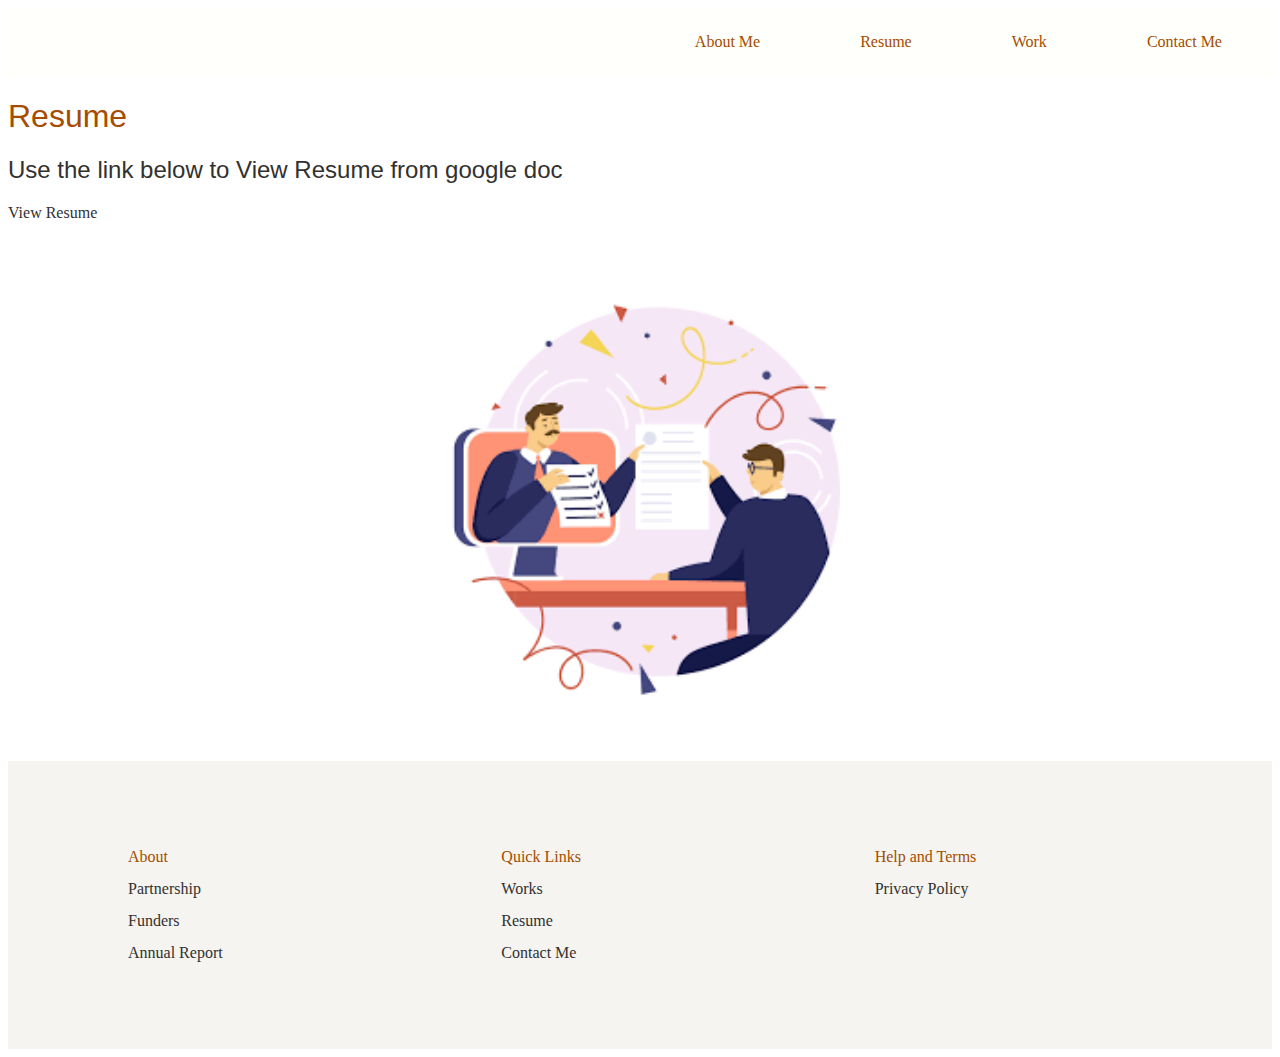
==== resume.html @ e4023449 "version" ====
<!DOCTYPE html>
<html>
<head>
  <link rel="stylesheet" href="css/style.css">
  <title>My Portfolio</title>
</head>
<body>
    <ul class="navbar">
      <li><a href="#contact.html">Contact Me</a></li>
      <li><a href="works.html">Work</a></li>
      <li><a href="resume.html">Resume</a></li>
      <li><a href="index.html">About Me</a></li>
      </ul>
      <h1>Resume</h1>
      <div class="Resume">
      <h2>Use the link below to View Resume from google doc</h2>
      <a href="https://drive.google.com/file/d/1dlIHpAClSrq9Mv5shQEwVX-Bl6hMe63I/view?usp=sharing">View Resume</a>
      </div>
      <div class="resumeImg1">
      <img class="resumeImg" src="images/resumepics.png" alt="resume" width="400px" height="400px">
      </div>
      <ul class="Footer">
        <ul>About
          <li class="list-item-no-bullet"><a href="#ContactMe">Partnership</a></li>
          <li class="list-item-no-bullet"><a href="#ContactMe">Funders</a></li>
          <li class="list-item-no-bullet"><a href="#ContactMe">Annual Report</a></li>
      </ul>
      <ul>Quick Links
      <li class="list-item-no-bullet"><a href="#ContactMe">Works</a></li>
      <li class="list-item-no-bullet"><a href="#ContactMe">Resume</a></li>
      <li class="list-item-no-bullet"><a href="#ContactMe">Contact Me</a></li>
      </ul>
      <ul>Help and Terms
      <li class="list-item-no-bullet"><a href="#ContactMe">Privacy Policy</a></li>
      </ul>
      </ul>
</body>
</html>
---- css/style.css ----
p{
    font: 24px;
     font-family: Arial, Helvetica, sans-serif;
  }
  .Header {
column-count: 2;
  }
  ul.navbar {
        list-style-type: none;
        margin: 0;
        padding: 0.0025rem;
        background-color: #fffffb;
        overflow: hidden;
        display: block;
      }
      h1{
        color:#A54C00;
        font-family: Arial, Helvetica, sans-serif;
        font-weight: 150;
      }
  h2{
    color:#32312f;
    font-family: Arial, Helvetica, sans-serif;
    font-weight: 200;
  }
  h3{
    color: #A54C00;
    font-family: Arial, Helvetica, sans-serif;
  }
  #heroGrid1 {
  
  }
  img.logo{
width: 20%;
  }
  .HeroGrid {
    display: grid;
    background-color: #ffffff;
    height: 400px;
    grid-template-columns: 1fr 2fr;
    position: center;
  }
  .profilecontent{
    padding: 50px;
    text-align: justify;
    line-height: 30px;
    color: #32312f;
  }
  img.profilepics{
      width: 75%;
  }
  #Hello {
    font-size: 32px;
    padding: 2rem;
    font-weight: regular;
    color: #32312f;
    text-align: start;
  }
  #Stanley {
    font-size: 76px;
    font-weight: regular;
  }
  .skills{
    padding-top: 5rem;
  }
  .top{
    grid-area: topRow;
  }
      ul.navbar li {
        float: right;
        margin: 20px;
      }
  .logo {
    width: fit-content;
  }
      ul.navbar li a {
        display: block;
        color: #A54C00;
        text-align: center;
        padding: 5px 30px;
        text-decoration: none;
      }
  ul.navbar li a:hover {
        background-color: #ddd;
  }
  ul.skillsTools {
    color: #32312f;
    line-height: 2rem;
    column-count: 2;
    font-weight:regular;
    padding: 1rem;
    list-style-type:circle;
    max-width: 600px;
  }
  .button {
    border: none;
    background-color:#E1883C;
    color: white;
    padding: 10px 20px;
    text-align: center;
    text-decoration: none;
    display: inline-block;
    font-size: 16px;
    margin: 2px 1px;
    cursor: pointer;
  }
  button:hover {
    background-color:#A54C00;
  }
  .resumeImg{
    position: center;
  }
  ul.Footer {
    column-count: 3;
    color:#A54C00;
    line-height: 2rem;
    padding: 5rem;
    background: #f5f4f0;
    display: block;
    margin: 0 auto;
  }
  .list-item-no-bullet {
    list-style-type: none;
    text-decoration:none;
  }
  a {
    color:#32312f;            /* sets the text color */
    text-decoration: none;   /* removes the underline */
  }
  a:hover { 
    background-color:#A54C00;
    color: white;
  }
  .workGrid {
    max-width: 95%;
    margin: 0 auto; /* centers the container horizontally */
    padding-bottom: 3%;
  }  
  .workGridimg {
    max-width: 100%;
    height: auto;
    display: block;
    margin: 0 auto;
  }
  .resumeImg1{
    padding: 5%;
    max-width: 95%;
    margin: 0 auto; /* centers the container horizontally */
  }
  img.resumeImg{
    max-width: 90%;
    height:fit-content;
    display: block;
    margin: 0 auto;
  }
  @media screen and (max-width: 600px) {
    .HeroGrid {
        display: block; /* Change display to block */
        background-color: #ffffff;
        height: auto; /* Change height to auto */
    }
    .HeroGrid > * {
        display: block; /* Change display of child elements to block */
        margin-bottom: 20px; /* Add some spacing between child elements */
    }
    ul.navbar {
      display: block; /* Change display to block */
      background-color: #ffffff;
      height: auto; /* Change height to auto */
  }
  ul.navbar li {
      display: block; /* Change display of li elements to block */
      margin-bottom: 10px; /* Add some spacing between columns */
  }
  }
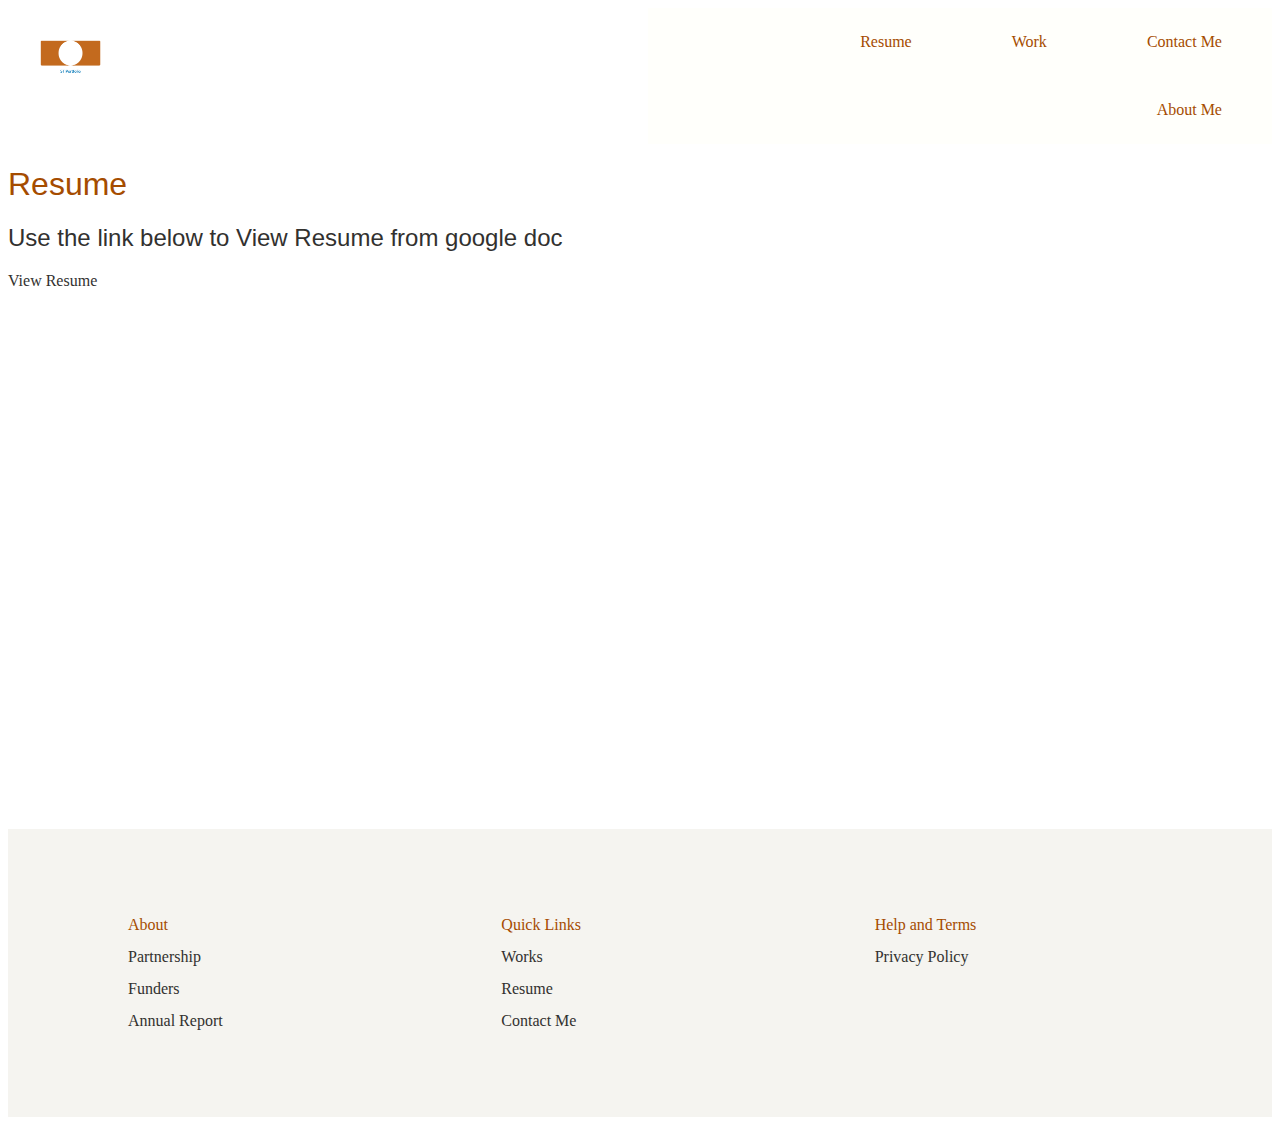
==== commit 0af95466: "header update" ====
--- a/resume.html
+++ b/resume.html
@@ -1,16 +1,36 @@
 <!DOCTYPE html>
 <html>
 <head>
+  <script src="https://ajax.googleapis.com/ajax/libs/jquery/3.6.4/jquery.min.js"></script>
+<!--<script>
+$(document).ready(function(){
+  $("p").click(function(){
+    $(this).hide();
+  });
+});
+</script>-->
+  <!-- Google tag (gtag.js) -->
+<!-- <script async src="https://www.googletagmanager.com/gtag/js?id=G-8ZQJWQ2SG8"></script>
+<script>
+  window.dataLayer = window.dataLayer || [];
+  function gtag(){dataLayer.push(arguments);}
+  gtag('js', new Date());
+
+  gtag('config', 'G-8ZQJWQ2SG8');
+</script> -->
   <link rel="stylesheet" href="css/style.css">
   <title>My Portfolio</title>
 </head>
 <body>
-    <ul class="navbar">
+    <div class="Header">
+      <img class="logo" src="images/logo.png" alt="logo">
+   <ul class="navbar">
       <li><a href="#contact.html">Contact Me</a></li>
       <li><a href="works.html">Work</a></li>
       <li><a href="resume.html">Resume</a></li>
       <li><a href="index.html">About Me</a></li>
-      </ul>
+    </ul>
+  </div>
       <h1>Resume</h1>
       <div class="Resume">
       <h2>Use the link below to View Resume from google doc</h2>
@@ -35,4 +55,5 @@
       </ul>
       </ul>
 </body>
+<script src="js/index.js"></script>
 </html>--- a/css/style.css
+++ b/css/style.css
@@ -2,6 +2,7 @@
     font: 24px;
      font-family: Arial, Helvetica, sans-serif;
   }
+ 
   .Header {
 column-count: 2;
   }
@@ -106,9 +107,6 @@
   }
   button:hover {
     background-color:#A54C00;
-  }
-  .resumeImg{
-    position: center;
   }
   ul.Footer {
     column-count: 3;
@@ -172,4 +170,47 @@
       display: block; /* Change display of li elements to block */
       margin-bottom: 10px; /* Add some spacing between columns */
   }
-  }+}
+  .resumeImg{
+    opacity: 0;
+    transition: opacity 1s ease-in-out;
+    position: relative;
+    left: 50%;
+    top: 50%;
+    transform: translate(-50%, -50%);
+  }
+
+  .card {
+  border: 1px solid #ccc;
+  border-radius: 5px;
+  box-shadow: 0px 2px 2px rgba(0, 0, 0, 0.1);
+  overflow: hidden;
+  width: calc(27% - 1rem);
+  margin-right: 0.5rem;
+  margin-bottom: 1rem;
+}
+
+.card-img-top {
+  width: 100%;
+  height: 200px;
+}
+
+.card-body {
+  padding: 0.5rem;
+}
+
+.card-text {
+  font-size: 1.2rem;
+  font-weight: bold;
+  color: #333;
+  text-align: center;
+}
+
+.card-container {
+  display: flex;
+  flex-wrap: wrap;
+  justify-content: space-between;
+  padding: 1rem;
+}
+
+  